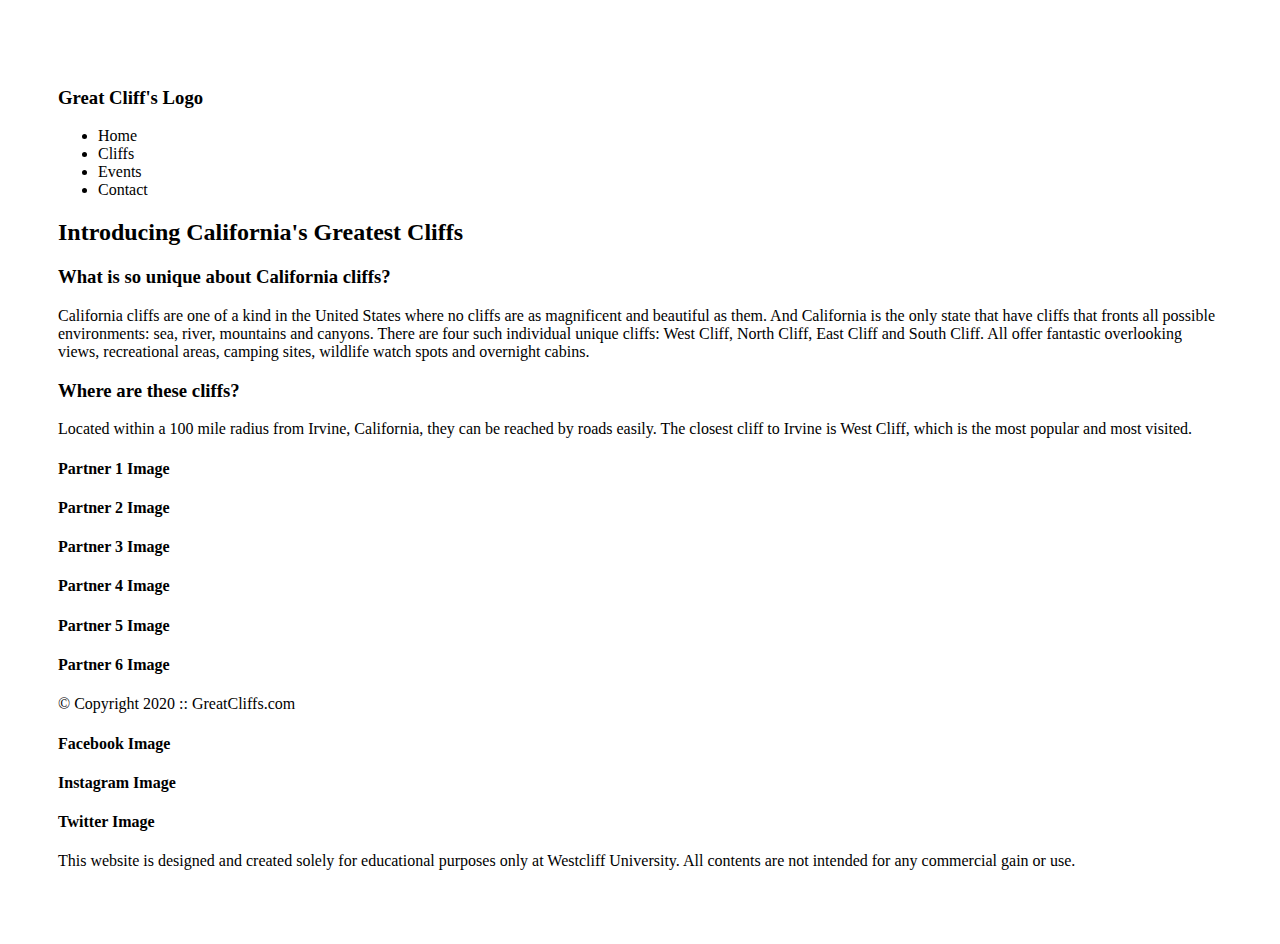
==== src/index.html @ d722a4f4 "chore(): remove folders" ====
<!DOCTYPE html>
<html>
  <head>
    <meta charset="utf-8">
    <title>
      Homework-Module1
    </title>
  </head>

  <body>
    <!-- Add inline style to match demo file -->
    <div class="main-container" style="padding: 60px 50px 50px 50px;">
      <header>
        <div class="main-header">
          <div class="logo">
            <h3>Great Cliff's Logo</h3>
          </div>
          <nav class="main-menu">
            <ul>
              <li>Home</li>
              <li>Cliffs</li>
              <li>Events</li>
              <li>Contact</li>
            </ul>
          </nav>
        </div>
      </header>

      <main>
        <h2>Introducing California's Greatest Cliffs</h2>
        <h3>What is so unique about California cliffs?</h3>
        <p>California cliffs are one of a kind in the United States where no cliffs are as magnificent and beautiful as them. And California is the only state that have cliffs that fronts all possible environments: sea, river, mountains and canyons. There are four such individual unique cliffs: West Cliff, North Cliff, East Cliff and South Cliff. All offer fantastic overlooking views, recreational areas, camping sites, wildlife watch spots and overnight cabins.
        </p>
        <h3>Where are these cliffs?</h3>
        <p>Located within a 100 mile radius from Irvine, California, they can be reached by roads easily. The closest cliff to Irvine is West Cliff, which is the most popular and most visited.</p>
      </main>

      <section>
        <!-- Add inline style to match demo file -->
        <ul id="partners" style="list-style-type: none;padding: 0;">
          <li id="partner">
            <!-- h3 mentioned in insctrution but it's more like h4 in demo file -->
            <h4>Partner 1 Image</h4>
          </li>
          <li id="partner">
            <h4>Partner 2 Image</h4>
          </li>
          <li id="partner">
            <h4>Partner 3 Image</h4>
          </li>
          <li id="partner">
            <h4>Partner 4 Image</h4>
          </li>
          <li id="partner">
            <h4>Partner 5 Image</h4>
          </li>
          <li id="partner">
            <h4>Partner 6 Image</h4>
          </li>
        </ul>
      </section>

      <footer>
        <div id="nondisclaimer">
          <div id="copy">
            &copy; Copyright 2020 :: GreatCliffs.com
          </div>
          <div id="social">
            <!-- h3 mentioned in insctrution but it's more like h4 in demo file -->
            <h4>Facebook Image</h4>
            <h4>Instagram Image</h4>
            <h4>Twitter Image</h4>
          </div>
        </div>
        <div id="disclaimer">
          <p>This website is designed and created solely for educational purposes only at Westcliff University. All contents are not intended for any commercial gain or use.</p>
        </div>
      </footer>
    </div>
  </body>
</html>
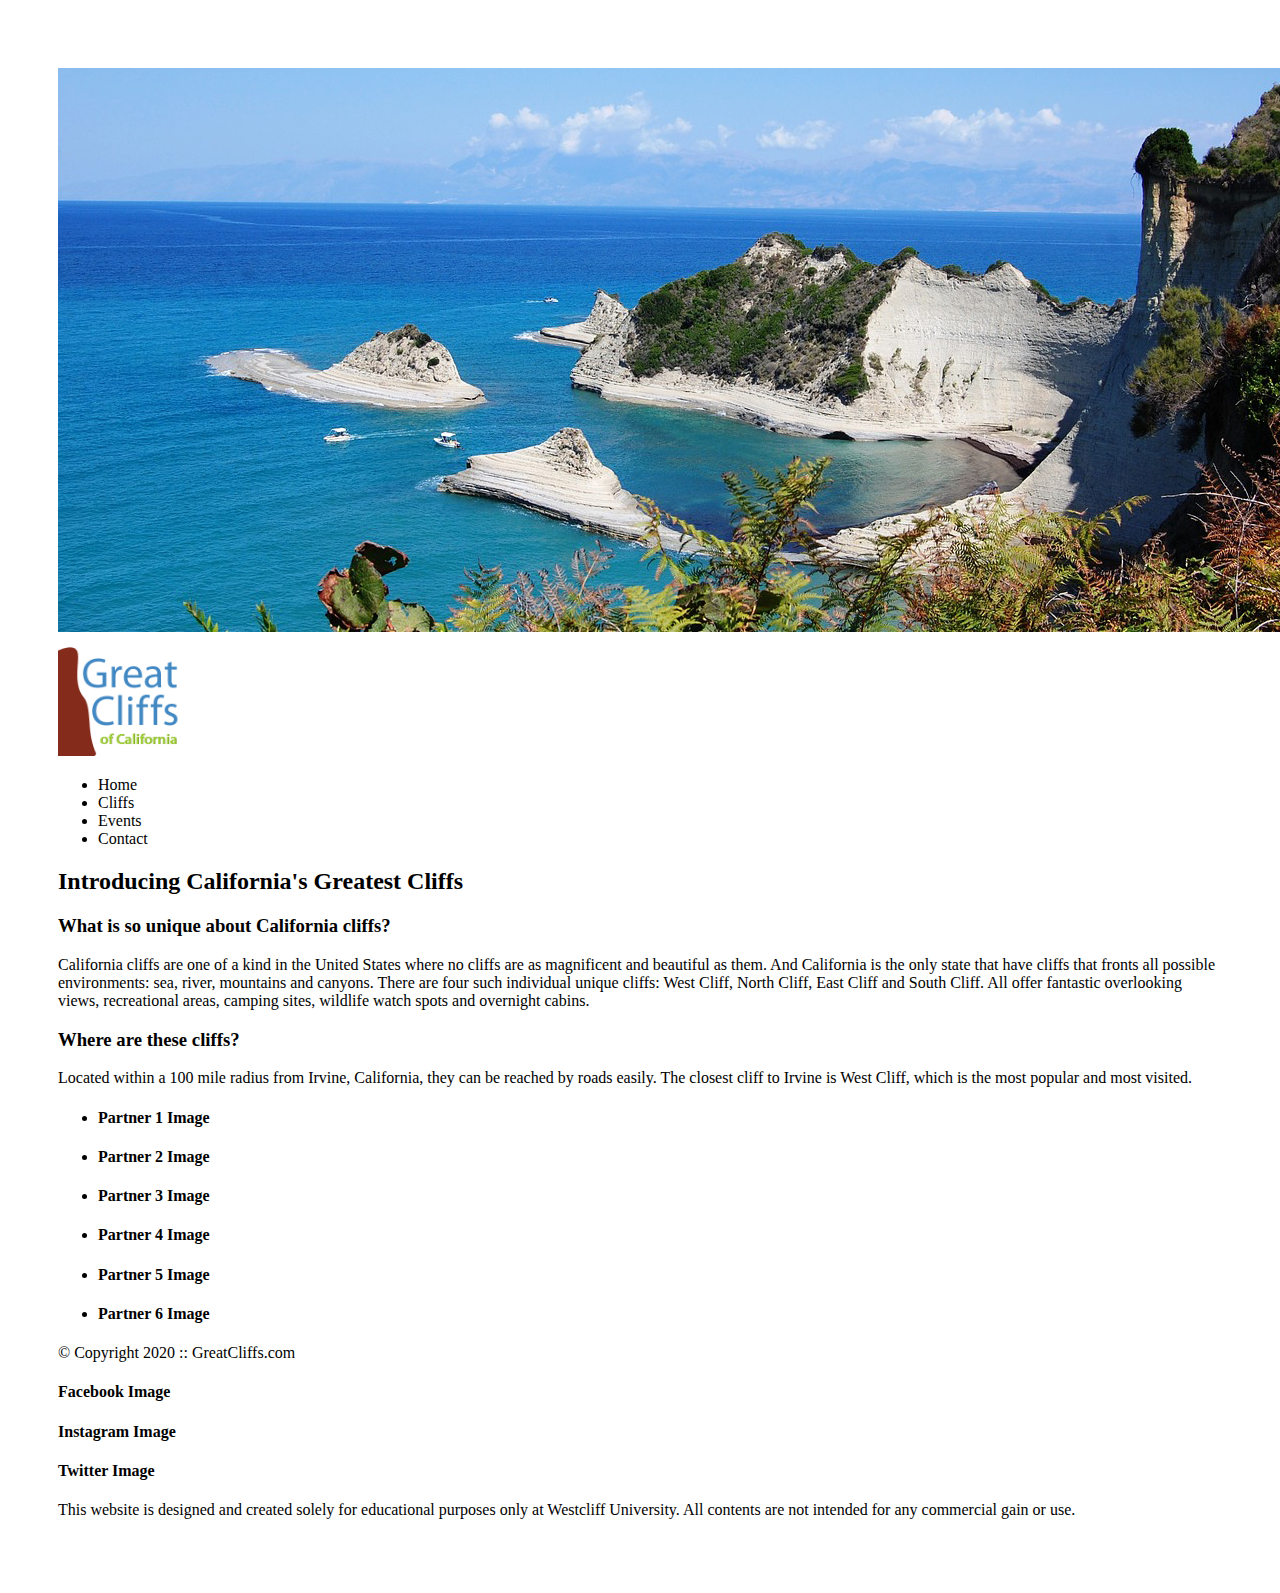
==== commit 2e667626: "chore(): remove css" ====
--- a/src/index.html
+++ b/src/index.html
@@ -1,19 +1,23 @@
 <!DOCTYPE html>
 <html>
   <head>
-    <meta charset="utf-8">
-    <title>
-      Homework-Module1
-    </title>
+    <meta charset="utf-8" />
+    <title>Homework-Module1</title>
   </head>
 
   <body>
     <!-- Add inline style to match demo file -->
-    <div class="main-container" style="padding: 60px 50px 50px 50px;">
+    <div class="main-container" style="padding: 60px 50px 50px 50px">
       <header>
+        <img
+          src="../images/cliff_ocean.jpg"
+          alt="Ocean View Cliff"
+          width="1280"
+          height="564"
+        />
         <div class="main-header">
           <div class="logo">
-            <h3>Great Cliff's Logo</h3>
+            <img src="../images/logo.png" alt="Great Cliffs log" width="125" />
           </div>
           <nav class="main-menu">
             <ul>
@@ -29,15 +33,25 @@
       <main>
         <h2>Introducing California's Greatest Cliffs</h2>
         <h3>What is so unique about California cliffs?</h3>
-        <p>California cliffs are one of a kind in the United States where no cliffs are as magnificent and beautiful as them. And California is the only state that have cliffs that fronts all possible environments: sea, river, mountains and canyons. There are four such individual unique cliffs: West Cliff, North Cliff, East Cliff and South Cliff. All offer fantastic overlooking views, recreational areas, camping sites, wildlife watch spots and overnight cabins.
+        <p>
+          California cliffs are one of a kind in the United States where no
+          cliffs are as magnificent and beautiful as them. And California is the
+          only state that have cliffs that fronts all possible environments:
+          sea, river, mountains and canyons. There are four such individual
+          unique cliffs: West Cliff, North Cliff, East Cliff and South Cliff.
+          All offer fantastic overlooking views, recreational areas, camping
+          sites, wildlife watch spots and overnight cabins.
         </p>
         <h3>Where are these cliffs?</h3>
-        <p>Located within a 100 mile radius from Irvine, California, they can be reached by roads easily. The closest cliff to Irvine is West Cliff, which is the most popular and most visited.</p>
+        <p>
+          Located within a 100 mile radius from Irvine, California, they can be
+          reached by roads easily. The closest cliff to Irvine is West Cliff,
+          which is the most popular and most visited.
+        </p>
       </main>
 
       <section>
-        <!-- Add inline style to match demo file -->
-        <ul id="partners" style="list-style-type: none;padding: 0;">
+        <ul id="partners">
           <li id="partner">
             <!-- h3 mentioned in insctrution but it's more like h4 in demo file -->
             <h4>Partner 1 Image</h4>
@@ -62,9 +76,7 @@
 
       <footer>
         <div id="nondisclaimer">
-          <div id="copy">
-            &copy; Copyright 2020 :: GreatCliffs.com
-          </div>
+          <div id="copy">&copy; Copyright 2020 :: GreatCliffs.com</div>
           <div id="social">
             <!-- h3 mentioned in insctrution but it's more like h4 in demo file -->
             <h4>Facebook Image</h4>
@@ -73,9 +85,13 @@
           </div>
         </div>
         <div id="disclaimer">
-          <p>This website is designed and created solely for educational purposes only at Westcliff University. All contents are not intended for any commercial gain or use.</p>
+          <p>
+            This website is designed and created solely for educational purposes
+            only at Westcliff University. All contents are not intended for any
+            commercial gain or use.
+          </p>
         </div>
       </footer>
     </div>
   </body>
-</html>+</html>
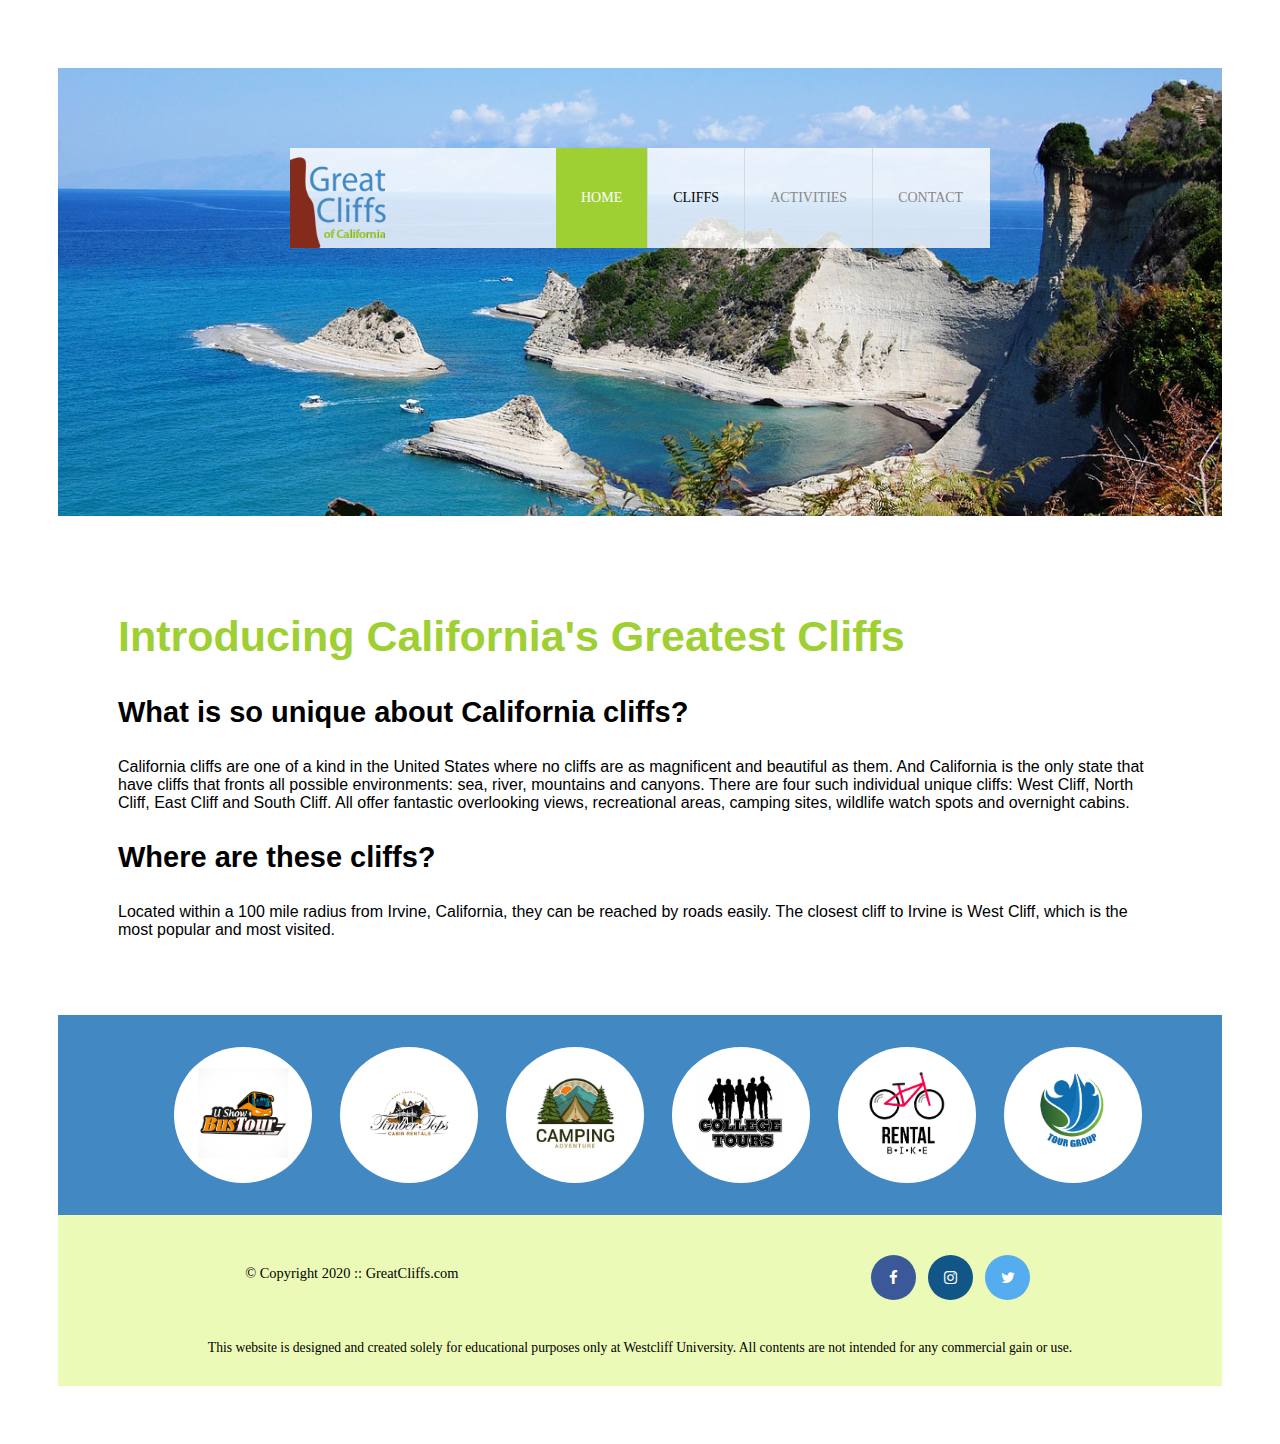
==== commit 5590c857: "[major]homework: week2-day1" ====
--- a/src/index.html
+++ b/src/index.html
@@ -1,36 +1,203 @@
 <!DOCTYPE html>
 <html>
   <head>
+    <title>Homework-Module1</title>
     <meta charset="utf-8" />
-    <title>Homework-Module1</title>
+
+    <!-- Font Awesome -->
+    <link rel="stylesheet" href="https://cdnjs.cloudflare.com/ajax/libs/font-awesome/4.7.0/css/font-awesome.min.css">
+
+    <!-- Emded Style Method -->
+    <style>
+      /* Header */
+      header {
+        width: 100%;
+        min-height: 400px;
+        padding-top: 3em;
+      }
+
+      #home header {
+        background: no-repeat lightgray url(../images/cliff_ocean.jpg);
+        background-size: 100%; /* if 1500px - the image will not full fill the background */
+      }
+
+      .main-header {
+        background-color: rgb(255, 255, 255, 0.8);
+        width: 700px;
+        margin: 2em auto 0 auto;
+        min-height: 100px;
+        height: 100px;
+      }
+
+      .main-header .logo img {
+        width: 100px;
+        height: 100px;
+        margin: 0 2em 0 0;
+        float: left;
+      }
+
+      /* Navigation */
+      .main-menu {
+        margin-left: 226px; /* if 227px - last li will be pushed to next line */
+        font-weight: 400;
+      }
+
+      .main-menu ul li {
+        list-style-type: none;
+        display: inline-block;
+        float: left;
+        padding-left: 25px;
+        padding-right: 25px;
+        border-left: 1px solid rgba(202, 204, 202, 0.6);
+        line-height: 100px;
+        text-transform: uppercase;
+        font-size: 14px;
+      }
+
+      .main-menu ul li a {
+        text-decoration: none;
+        color: #888;
+      }
+
+      .main-menu ul li a:hover {
+        color: #9ed034;
+      }
+
+      .main-menu ul li.active {
+        background: #9ed034;
+        border: none;
+      }
+
+      .main-menu ul li.active a {
+        color: #fff;
+      }
+
+      /* Main */
+      .home-main {
+        padding: 60px;
+        font-family: Arial, Helvetica, sans-serif;
+      }
+
+      .home-main h2 {
+        color: #9ed034;
+        font-size: 43px;
+      }
+
+      .home-main h3 {
+        font-weight: 900;
+        font-size: 29px;
+      }
+
+      .home-main p {
+        max-width: 1250px;
+      }
+
+      /* Partners */
+      section {
+        width: 100%;
+        background-color: #4288c3;
+      }
+
+      section #partners {
+        width: 1200px;
+        padding: 2em 0 2em 0;
+        margin: 0 auto;
+        text-align: center;
+      }
+
+      section #partners .partner {
+        display: inline-block;
+        margin: 0 0.75em;
+        padding: 1.3em 1.5em;
+        background-color: #fff;
+        border-radius: 50%;
+      }
+
+      section #partners .partner img {
+        width: 90px;
+        height: 90px;
+      }
+
+      /* Footer */
+      footer {
+        width: 100%;
+        height: 155px;
+        padding-bottom: 1em;
+        background-color: #ecfab8;
+      }
+
+      footer #nondisclaimer .copy {
+        padding: 3.5em 3.5em 3.5em 13em;
+        float: left;
+        font-size: 0.9em;
+      }
+
+      footer #nondisclaimer .social {
+        padding: 2.5em;
+        margin-right: 9.25em;
+        float: right;
+      }
+
+      footer #disclaimer {
+        clear: both;
+      }
+
+      footer #disclaimer p {
+        font-size: 0.85em;
+        text-align: center;
+      }
+
+      footer #nondisclaimer .social .fa {
+        padding: 15px;
+        font-size: 15px;
+        width: 15px;
+        text-align: center;
+        text-decoration: none;
+        margin: 0 4px;
+        border-radius: 50%;
+      }
+
+      footer #nondisclaimer .social .fa:hover {
+        opacity: 0.7;
+      }
+
+      footer #nondisclaimer .social .fa-facebook {
+        background: #3b5998;
+        color: white;
+      }
+
+      footer #nondisclaimer .social .fa-twitter {
+        background: #55acee;
+        color: white;
+      }
+
+      footer #nondisclaimer .social .fa-instagram {
+        background: #125688;
+        color: white;
+      }
+    </style>
   </head>
 
-  <body>
+  <body id="home">
     <!-- Add inline style to match demo file -->
     <div class="main-container" style="padding: 60px 50px 50px 50px">
       <header>
-        <img
-          src="../images/cliff_ocean.jpg"
-          alt="Ocean View Cliff"
-          width="1280"
-          height="564"
-        />
         <div class="main-header">
           <div class="logo">
             <img src="../images/logo.png" alt="Great Cliffs log" width="125" />
           </div>
           <nav class="main-menu">
             <ul>
-              <li>Home</li>
+              <li class="active"><a href="index.html">Home</a></li>
               <li>Cliffs</li>
-              <li>Events</li>
-              <li>Contact</li>
+              <li><a href="activities.html">Activities</a></li>
+              <li><a href="contact.html">Contact</a></li>
             </ul>
           </nav>
         </div>
       </header>
 
-      <main>
+      <main class="home-main">
         <h2>Introducing California's Greatest Cliffs</h2>
         <h3>What is so unique about California cliffs?</h3>
         <p>
@@ -52,36 +219,34 @@
 
       <section>
         <ul id="partners">
-          <li id="partner">
-            <!-- h3 mentioned in insctrution but it's more like h4 in demo file -->
-            <h4>Partner 1 Image</h4>
-          </li>
-          <li id="partner">
-            <h4>Partner 2 Image</h4>
-          </li>
-          <li id="partner">
-            <h4>Partner 3 Image</h4>
-          </li>
-          <li id="partner">
-            <h4>Partner 4 Image</h4>
-          </li>
-          <li id="partner">
-            <h4>Partner 5 Image</h4>
-          </li>
-          <li id="partner">
-            <h4>Partner 6 Image</h4>
+          <li class="partner">
+            <img src="../images/partner-bustour.png" alt="Partner Bus Tours">
+          </li>
+          <li class="partner">
+            <img src="../images/partner-cabinrental.png" alt="Partner Cabin Rental">
+          </li>
+          <li class="partner">
+            <img src="../images/partner-campingadv.png" alt="Partner Camping Adventure">
+          </li>
+          <li class="partner">
+            <img src="../images/partner-collegetours.png" alt="Partner College Tours">
+          </li>
+          <li class="partner">
+            <img src="../images/partner-rentalbike.png" alt="Partner Bike Rentals">
+          </li>
+          <li class="partner">
+            <img src="../images/partner-tourgroup.png" alt="Partner Tour Group">
           </li>
         </ul>
       </section>
 
       <footer>
         <div id="nondisclaimer">
-          <div id="copy">&copy; Copyright 2020 :: GreatCliffs.com</div>
-          <div id="social">
-            <!-- h3 mentioned in insctrution but it's more like h4 in demo file -->
-            <h4>Facebook Image</h4>
-            <h4>Instagram Image</h4>
-            <h4>Twitter Image</h4>
+          <div class="copy">&copy; Copyright 2020 :: GreatCliffs.com</div>
+          <div class="social">
+            <a href="#" class="fa fa-facebook"></a>
+            <a href="#" class="fa fa-instagram"></a>
+            <a href="#" class="fa fa-twitter"></a>
           </div>
         </div>
         <div id="disclaimer">
